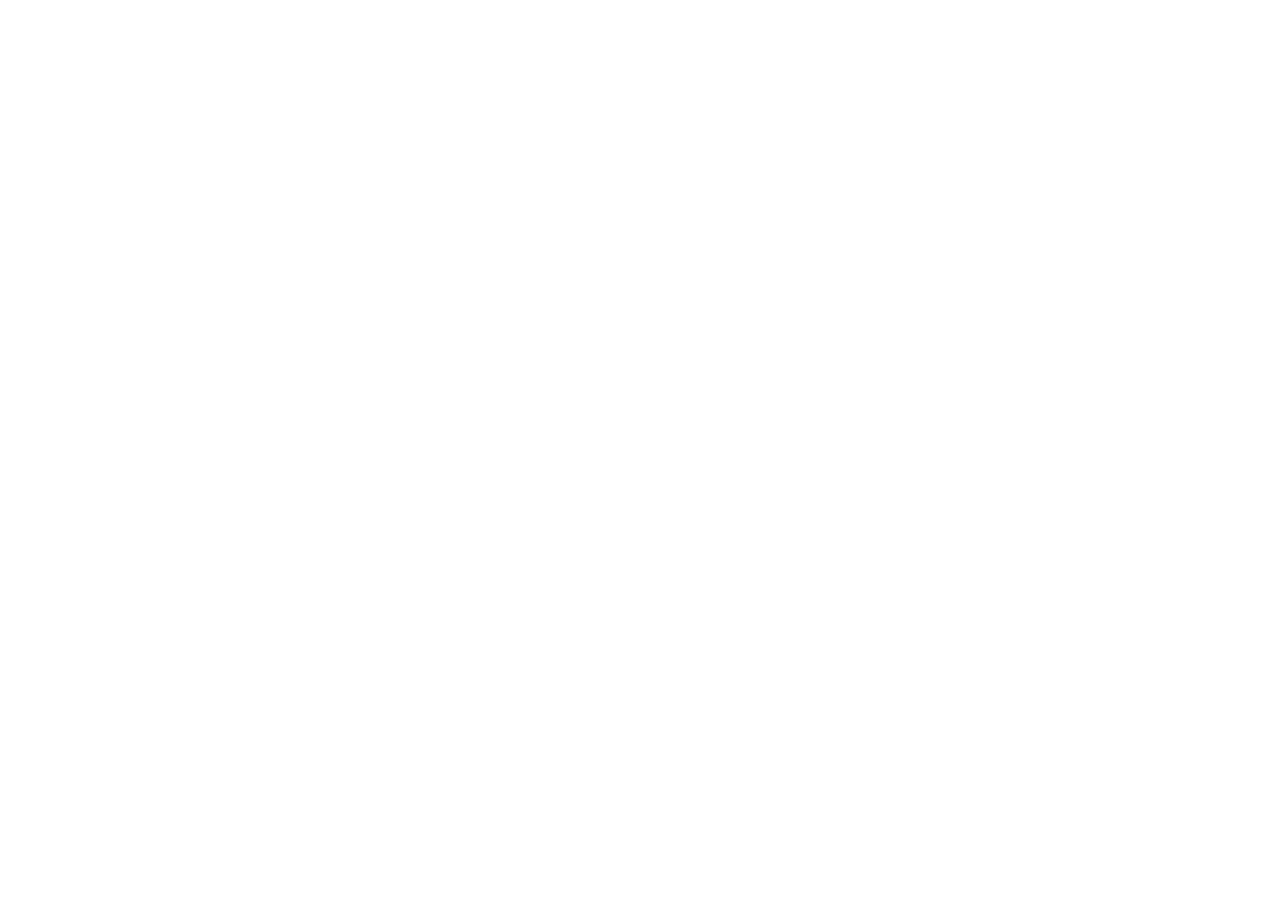
==== src/base.layout.html @ c3079ebc "structure" ====
<!DOCTYPE html>
<html>
  <head>
    <meta charset="utf-8" />
    <title>eikon parcel starter</title>
    <meta name="viewport" content="width=device-width, initial-scale=1.0" />
    <link rel="stylesheet" href="scss/main.scss" />
  </head>
</html>
<body>
  <div class="star-menu"></div>
</body>
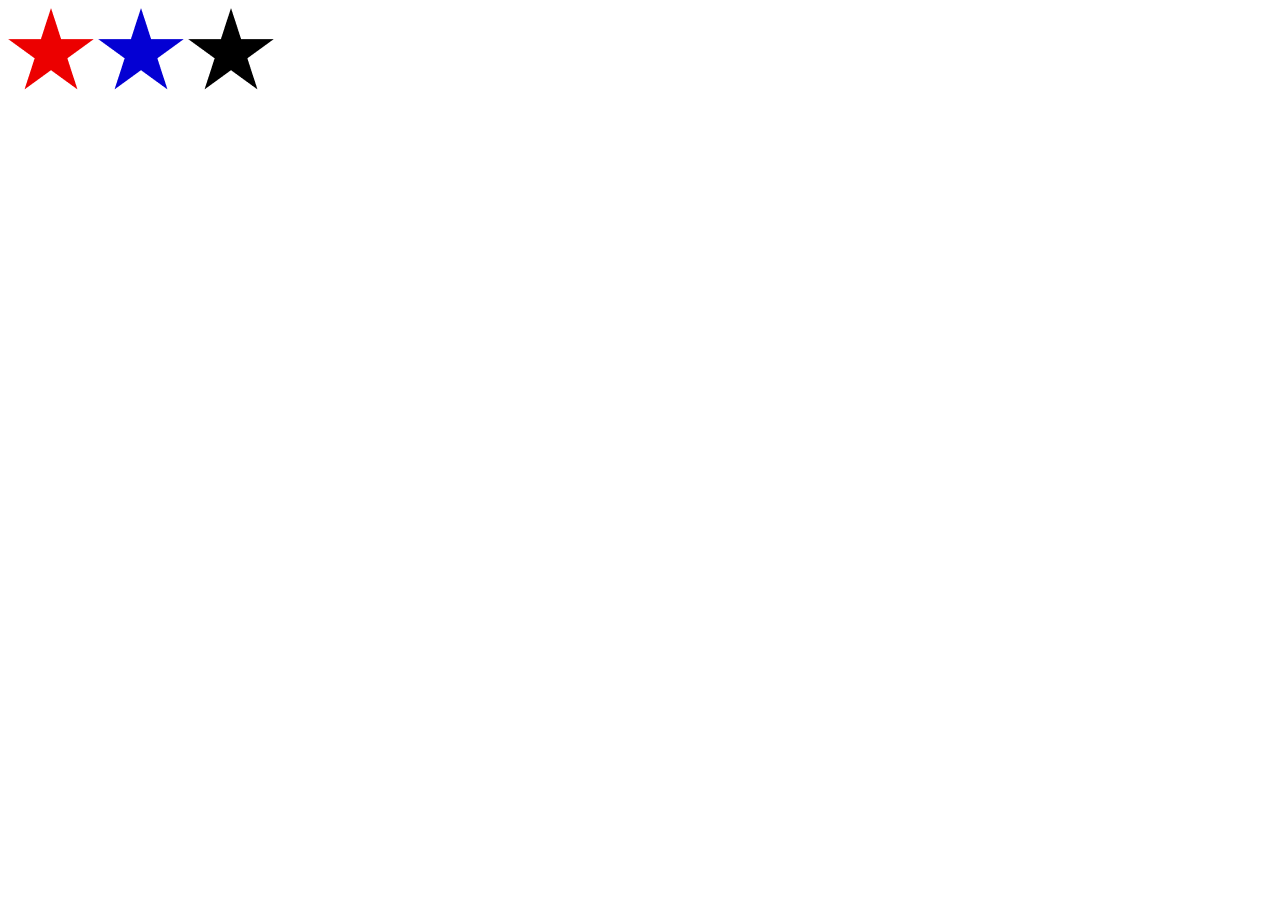
==== commit a3ceddf1: "import star" ====
--- a/src/base.layout.html
+++ b/src/base.layout.html
@@ -8,5 +8,15 @@
   </head>
 </html>
 <body>
-  <div class="star-menu"></div>
+  <div class="container">
+    <div class="row">
+      <div class="col-2">
+        <div class="star-menu">
+          <img src="img/Star-red.png" alt="étoile rouge" />
+          <img src="img/Star-blue.png" alt="étoile rouge" />
+          <img src="img/Star-black.png" alt="étoile rouge" />
+        </div>
+      </div>
+    </div>
+  </div>
 </body>
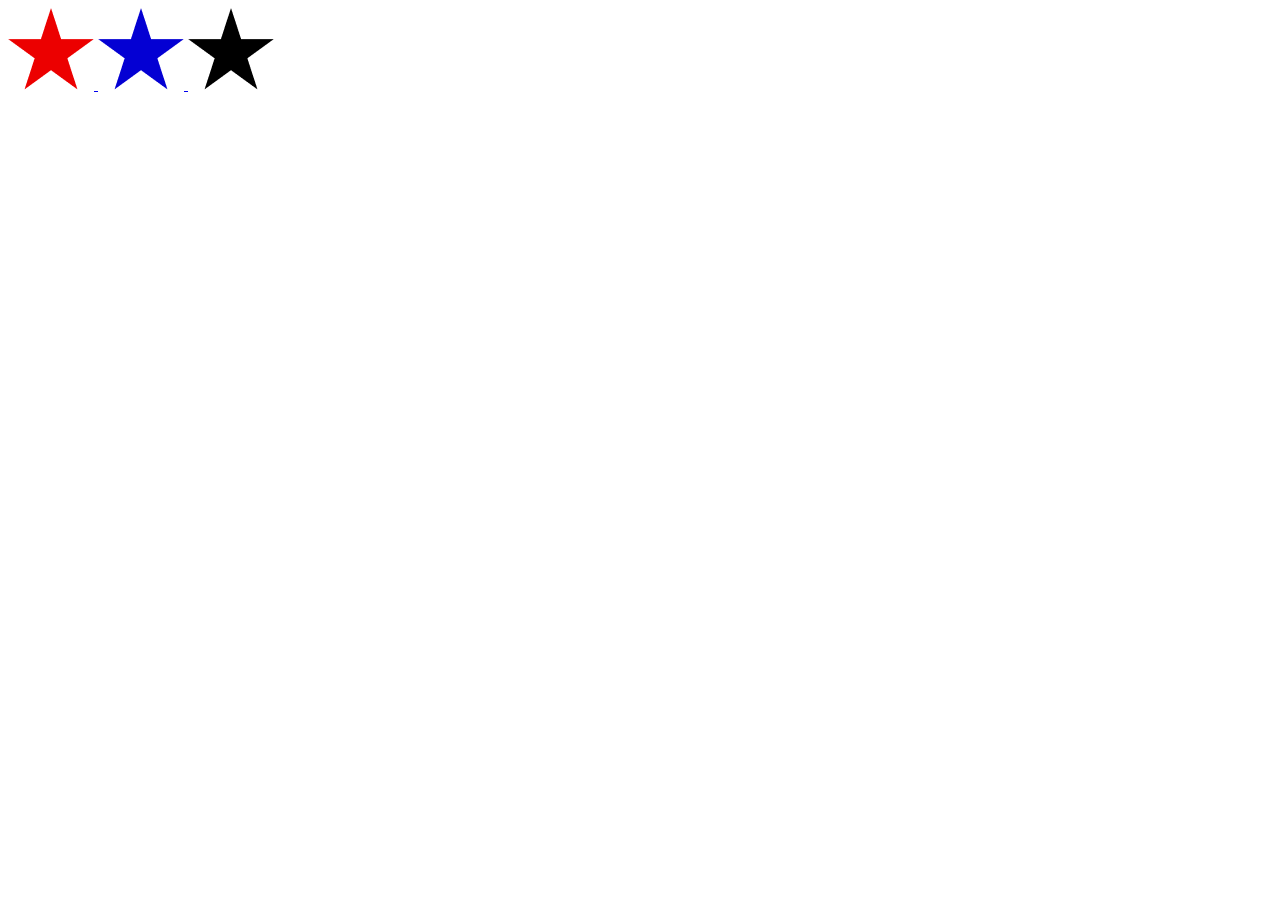
==== commit 8629f3ac: "navigation" ====
--- a/src/base.layout.html
+++ b/src/base.layout.html
@@ -11,12 +11,14 @@
   <div class="container">
     <div class="row">
       <div class="col-2">
-        <div class="star-menu">
-          <img src="img/Star-red.png" alt="étoile rouge" />
-          <img src="img/Star-blue.png" alt="étoile rouge" />
-          <img src="img/Star-black.png" alt="étoile rouge" />
-        </div>
+        <a href="index.html">
+          <div class="star-menu">
+            <img src="img/Star-red.png" alt="étoile rouge" />
+            <img src="img/Star-blue.png" alt="étoile rouge" />
+            <img src="img/Star-black.png" alt="étoile rouge" /></div
+        ></a>
       </div>
     </div>
   </div>
+  <block name="content"></block>
 </body>
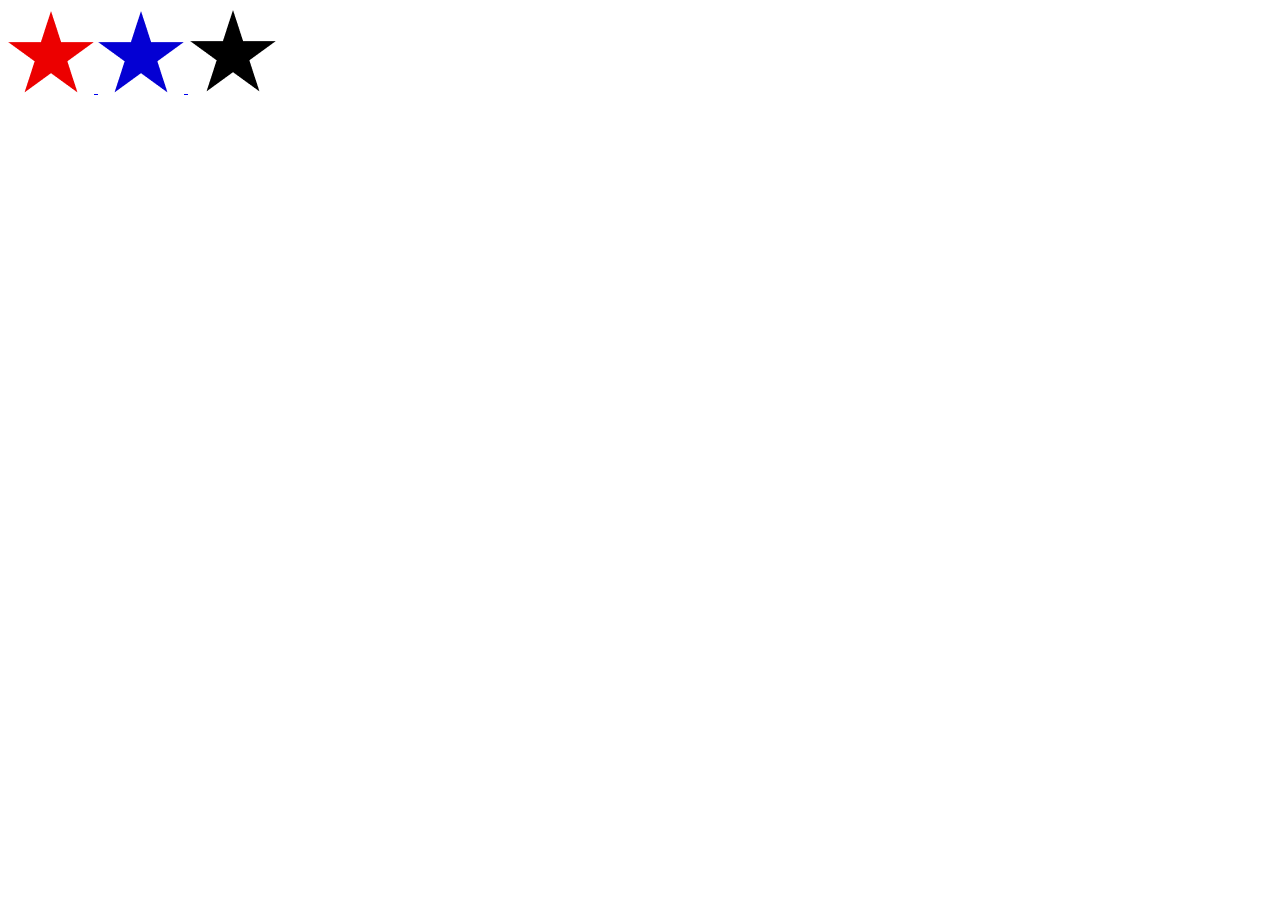
==== commit 6335a276: "details corrections" ====
--- a/src/base.layout.html
+++ b/src/base.layout.html
@@ -2,7 +2,7 @@
 <html>
   <head>
     <meta charset="utf-8" />
-    <title>eikon parcel starter</title>
+    <title>Portfolio Jade Gomez</title>
     <meta name="viewport" content="width=device-width, initial-scale=1.0" />
     <link rel="stylesheet" href="scss/main.scss" />
   </head>
@@ -15,8 +15,9 @@
           <div class="star-menu">
             <img src="img/Star-red.png" alt="étoile rouge" />
             <img src="img/Star-blue.png" alt="étoile rouge" />
-            <img src="img/Star-black.png" alt="étoile rouge" /></div
-        ></a>
+            <img src="img/Star-black.png" alt="étoile rouge" />
+          </div>
+        </a>
       </div>
     </div>
   </div>
